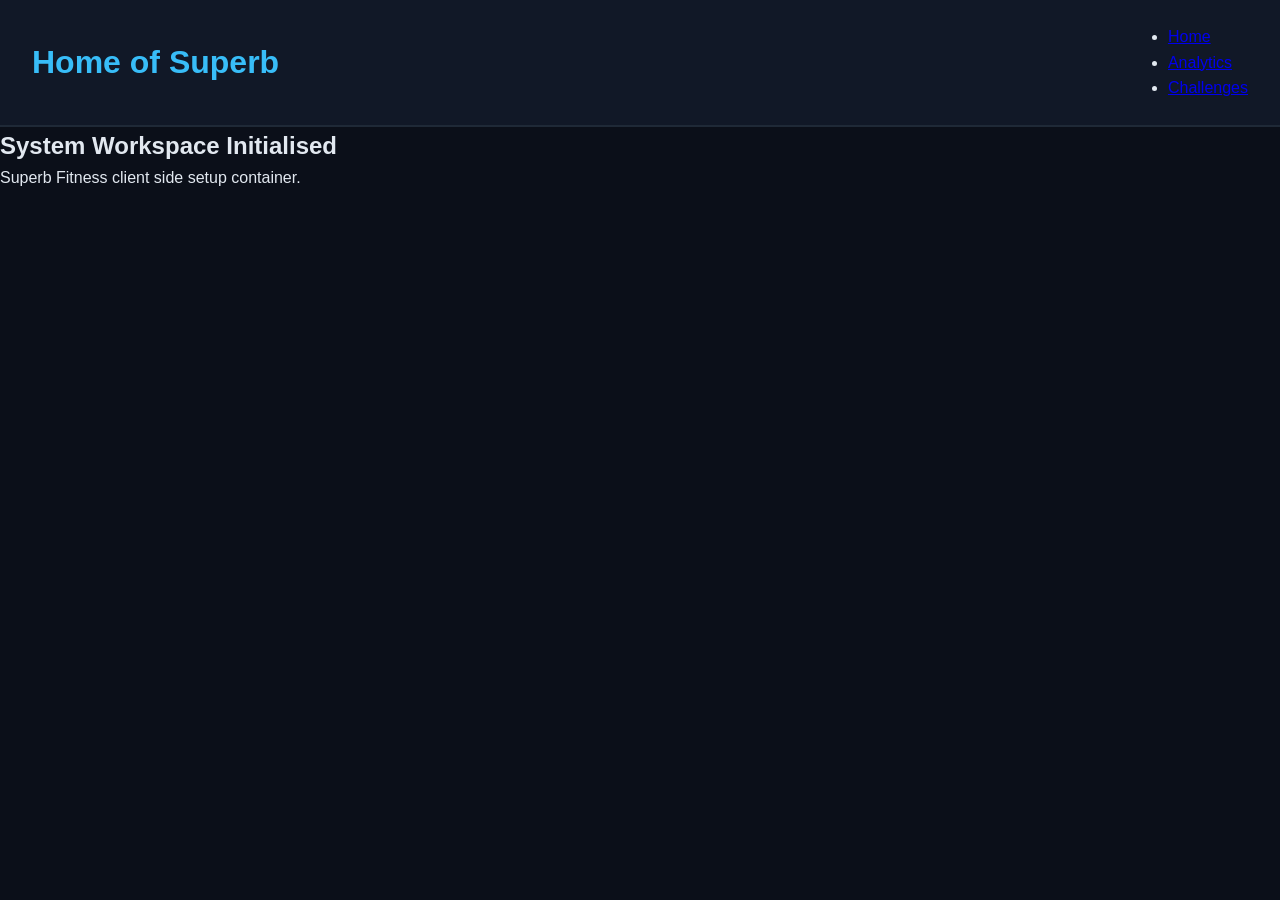
==== index.html @ 888efc6e "Add files via upload This contains an updated naming convention." ====
<!DOCTYPE html>
<html lang="en">
<head>
    <meta charset="UTF-8">
    <meta name="viewport" content="width=device-width, initial-scale=1.0">
    <title>
        Superb Fitness Tracker
    </title>
    <link rel = "stylesheet" href = "style.css">
</head>
<body>
    <header>
        <h1>
            Home of Superb
        </h1>
        <nav>
            <ul class = "nav_links">
                <li>
                    <a href = "index.html">Home</a>
                </li>
                <li>
                    <a href = "analytics.html">Analytics</a>
                </li>
                <li>
                    <a href = "challenges.html">Challenges</a>
                </li>
            </ul>
        </nav>
    </header>
    <main>
        <h2>
            System Workspace Initialised
        </h2>
        <p>
            Superb Fitness client side setup container.
        </p>
    </main>
</body>
</html>
---- style.css ----
:root {
    --bg-main: #0b0f19;
    --bg-card: #111827;
    --accent: #38bdf8;
    --text-pure: #e2e8f0;
}

*{
    margin: 0;
    padding: 0;
    box-sizing: border-box;
    font-family: 'Segoe UI', Tahoma, Geneva, Verdana, sans-serif;
}

body{
    background-color: var(--bg-main);
    color: var(--text-pure);
    line-height: 1.6;
}

header{
    background-color: var(--bg-card);
    padding: 1.5rem 2rem;
    display: flex;
    justify-content: space-between;
    align-items: center;
    border-bottom: 2px solid #1f2937;
}

header h1{
    color: var(--accent);
}

.nav-links{
    list-style: none;
    display: flex;
    gap: 1.5rem
}

.nav-links a{
    color: #9ca3af;
    font-weight: 500;
    text-decoration: none;
}

.nav-links a:hover, .nav-links a:active{
    color: var(--accent);
}

.container{
    max-width: 1200px;
    margin: 2rem auto;
    padding: 0 1rem;
}
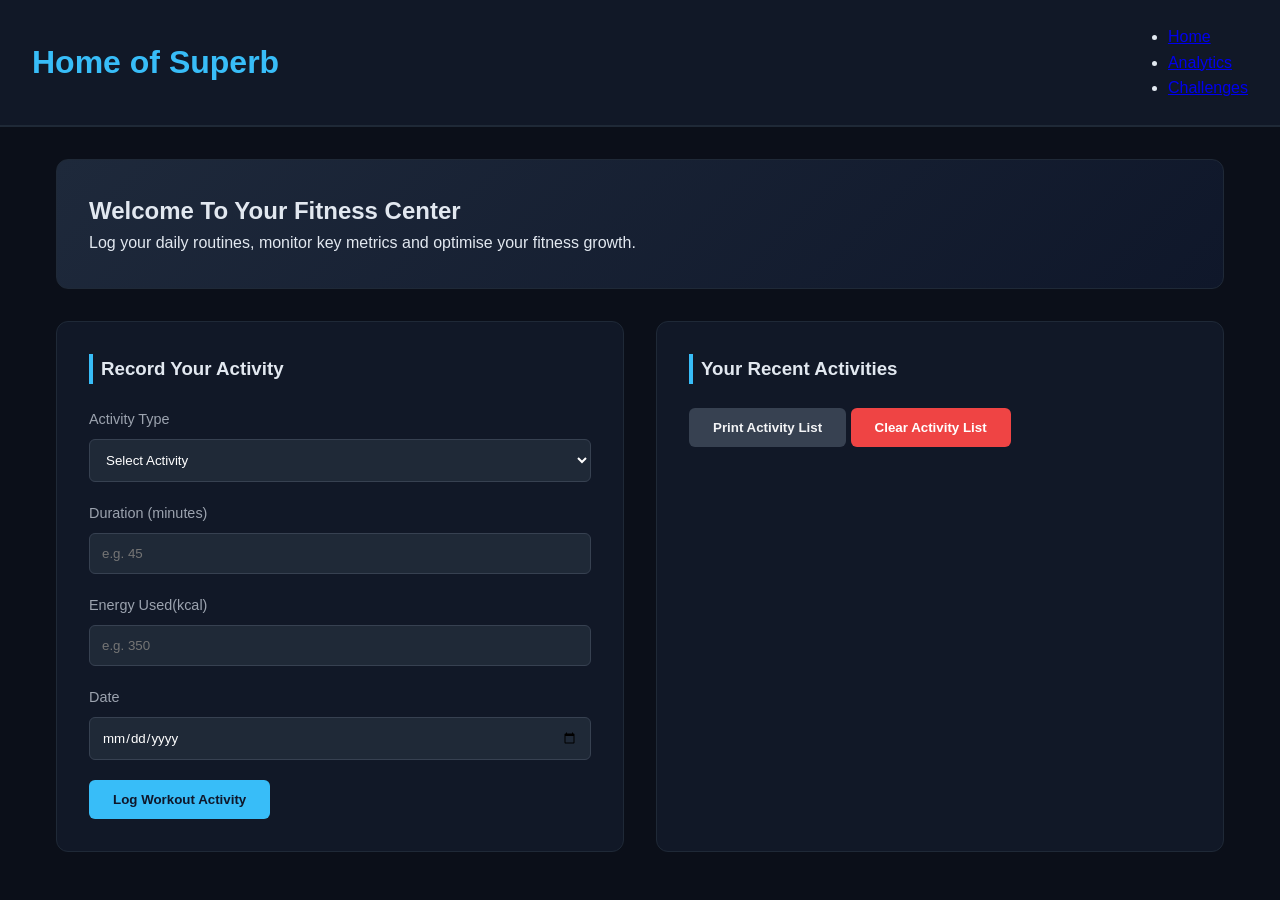
==== commit 05e0cb66: "Add files via upload This is an update to the UI of the site with a form added on." ====
--- a/index.html
+++ b/index.html
@@ -27,13 +27,98 @@
             </ul>
         </nav>
     </header>
-    <main>
-        <h2>
-            System Workspace Initialised
+    <main class = "container">
+        <section class = "hero-card">
+            <h2>
+            Welcome To Your Fitness Center
         </h2>
         <p>
-            Superb Fitness client side setup container.
+            Log your daily routines, monitor key metrics and optimise your fitness growth.
         </p>
+        </section>
+
+        <div class = "grid-layout">
+            <section class = "card">
+                <h3>
+                    Record Your Activity
+                </h3>
+                <form id = "workout-form">
+                    <div class = "form-group">
+                        <label for = "workout-type">
+                            Activity Type
+                        </label>
+                        <select id = "workout-type" required>
+                            <option value = "">
+                                Select Activity
+                            </option>
+                            <option value = "Running">
+                                Running
+                            </option>
+                            <option value = "Cycling">
+                                Cycling
+                            </option>
+                            <option value = "Strength Training">
+                                Strength Training
+                            </option>
+                            <option value = "Yoga">
+                                Yoga
+                            </option>
+                            <option value = "Swimming">
+                                Swimming
+                            </option>
+                            <option value = "Pilates">
+                                Pilates
+                            </option>
+                            <option value = "HIIT">
+                                HIIT
+                            </option>
+                        </select>
+                    </div>
+
+                    <div class = "form-group">
+                        <label for = "workout-duration">
+                            Duration (minutes)
+                        </label>
+                        <input type = "number" id = "workout-duration" min = "1" placeholder = "e.g. 45" required>
+                    </div>
+
+                    <div class = "form-group">
+                        <label for = "workout-calories">
+                            Energy Used(kcal)
+                        </label>
+                        <input type = "number" id = "workout-calories" min = "1" placeholder = "e.g. 350" required>
+                    </div>
+
+                    <div class = "form-group">
+                        <label for = "workout-date">
+                            Date
+                        </label>
+                        <input type = "date" id = "workout-date" required>
+                    </div>
+                    <button type = "submit" class = "btn-primary">
+                        Log Workout Activity
+                    </button>
+                </form>
+            </section>
+
+            <section class = "card">
+                <h3>
+                    Your Recent Activities
+                </h3>
+                <div class = "activity-list">
+                    <button id = "print-list" class = "btn-secondary">
+                        Print Activity List
+                    </button>
+                    <button id = "clear-list" class = "btn-danger">
+                        Clear Activity List
+                    </button>
+                </div>
+                <ul id = "activity-list" class = "acticity-list">
+                </ul>
+            </section>
+        </div>
     </main>
+    <script src = "app.js">
+    </script>
 </body>
 </html>
--- a/style.css
+++ b/style.css
@@ -51,4 +51,110 @@
     max-width: 1200px;
     margin: 2rem auto;
     padding: 0 1rem;
+}
+
+.hero-card{
+    background: linear-gradient(135deg, #1e293b 0%, #0f172a 100%);
+    padding: 2rem;
+    border-radius: 12px;
+    margin-bottom: 2rem;
+    border: 1px solid #1f2937;
+}
+
+.grid-layout{
+    display: grid;
+    grid-template-columns: repeat(auto-fit, minmax(320px, 2fr));
+    gap: 2rem;
+}
+
+.card{
+    background-color: var(--bg-card);
+    border: 1px solid #1f2937;
+    border-radius: 12px;
+    padding: 2rem;
+}
+
+.card h3{
+    margin-bottom: 1.5rem;
+    border-left: 4px solid var(--accent);
+    padding-left: 0.5rem;
+}
+
+.form-group{
+    margin-bottom: 1.25rem;
+    display: flex;
+    flex-direction: column;
+}
+
+.form-group label{
+    margin-bottom: 0.5rem;
+    font-size: 0.9rem;
+    color: #9ca3af;
+}
+
+.form-group input, .form-group select{
+    padding: 0.75rem;
+    background-color: #1f2937;
+    border: 1px solid #374151;
+    border-radius: 6px;
+    color: #fff
+}
+
+.form-group input:focus, .form-group select:focus{
+    outline: none;
+    border-color: var(--accent);
+}
+
+button{
+    padding: 0.75rem 1.5rem;
+    font-weight: 600;
+    border-radius: 6px;
+    border: none;
+    cursor: pointer;
+}
+
+.btn-primary{
+    background-color: var(--accent);
+    color: #0f172a;
+}
+
+.btn-secondary{
+    background-color: #374151;
+    color: #f3f4f6;
+}
+
+.btn-danger{
+    background-color: #ef4444;
+    color: #fff;
+}
+
+.activity-list{
+    list-style: none;
+}
+
+.activity-actions{
+    display: flex;
+    gap: 1rem;
+    margin-bottom: 1rem;
+}
+
+.activity-item{
+    background-color: #1f2937;
+    padding: 1rem;
+    border-radius: 6px;
+    display: flex;
+    justify-content: space-between;
+    align-items: center;
+    margin-bottom: 0.75rem;
+}
+
+@media(max-width: 768px){
+    header{
+        flex-direction: column;
+        gap: 1rem;
+    }
+
+    .grid-layout{
+        grid-template-columns: 1fr;
+    }
 }
